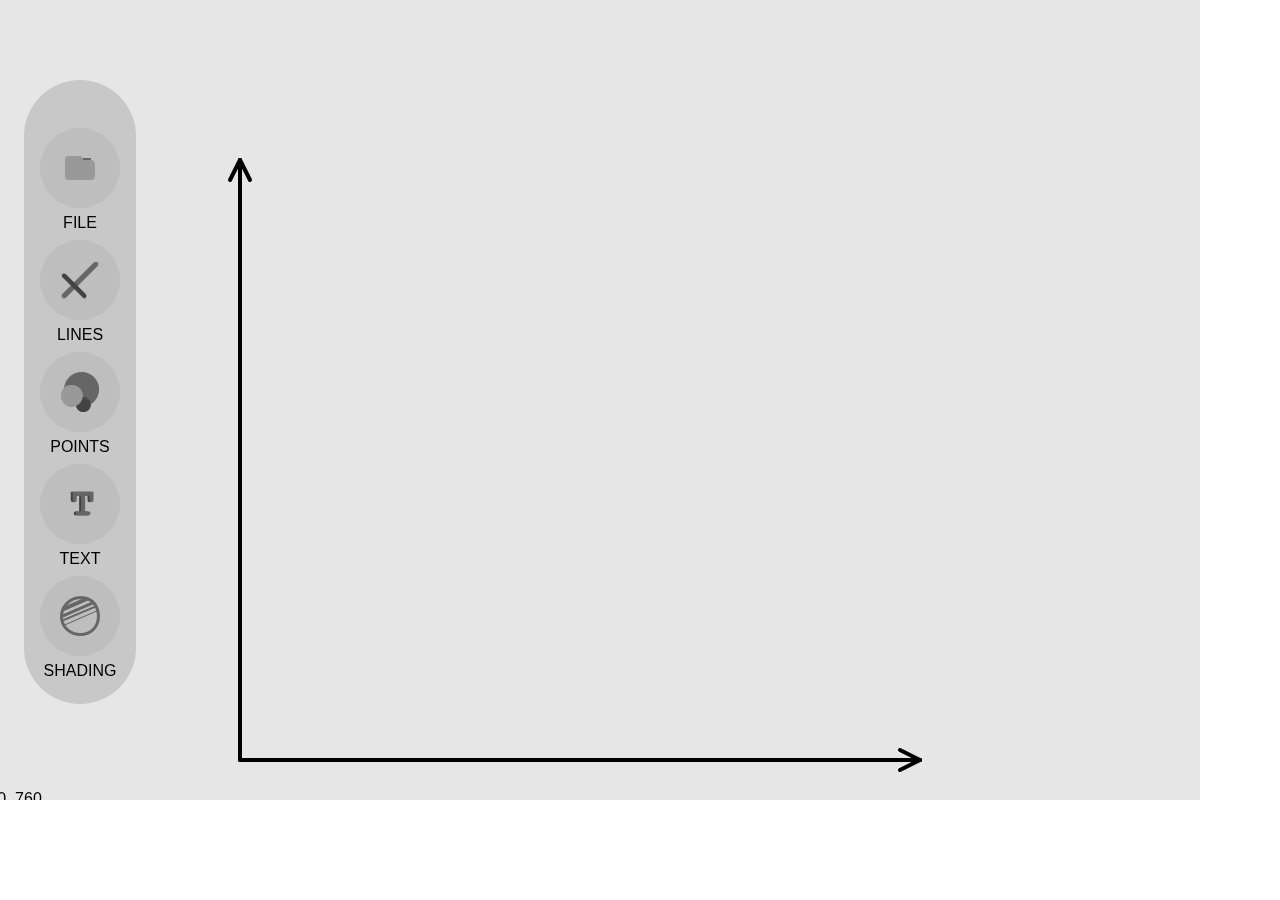
==== index.html @ 9569d72c "init" ====
<html>
<head>
  <meta charset="UTF-8">
  <meta name="viewport" content="width=device-width, initial-scale=1.0">

  <!-- PLEASE NO CHANGES BELOW THIS LINE (UNTIL I SAY SO) -->
  <script language="javascript" type="text/javascript" src="libraries/p5.min.js"></script>
  <script language="javascript" type="text/javascript" src="a_Events.js"></script>
  <script language="javascript" type="text/javascript" src="b_Funcs.js"></script>
  <script language="javascript" type="text/javascript" src="c_Window.js"></script>
  <script language="javascript" type="text/javascript" src="d_Container.js"></script>
  <script language="javascript" type="text/javascript" src="f_Button.js"></script>
  <script language="javascript" type="text/javascript" src="g_Line.js"></script>
  <script language="javascript" type="text/javascript" src="econsgraphsweb.js"></script>
  <!-- OK, YOU CAN MAKE CHANGES BELOW THIS LINE AGAIN -->

  <!-- This line removes any default padding and style.
       You might only need one of these values set. -->
  <style> body { padding: 0; margin: 0; } </style>
</head>

<body>
</body>
</html>
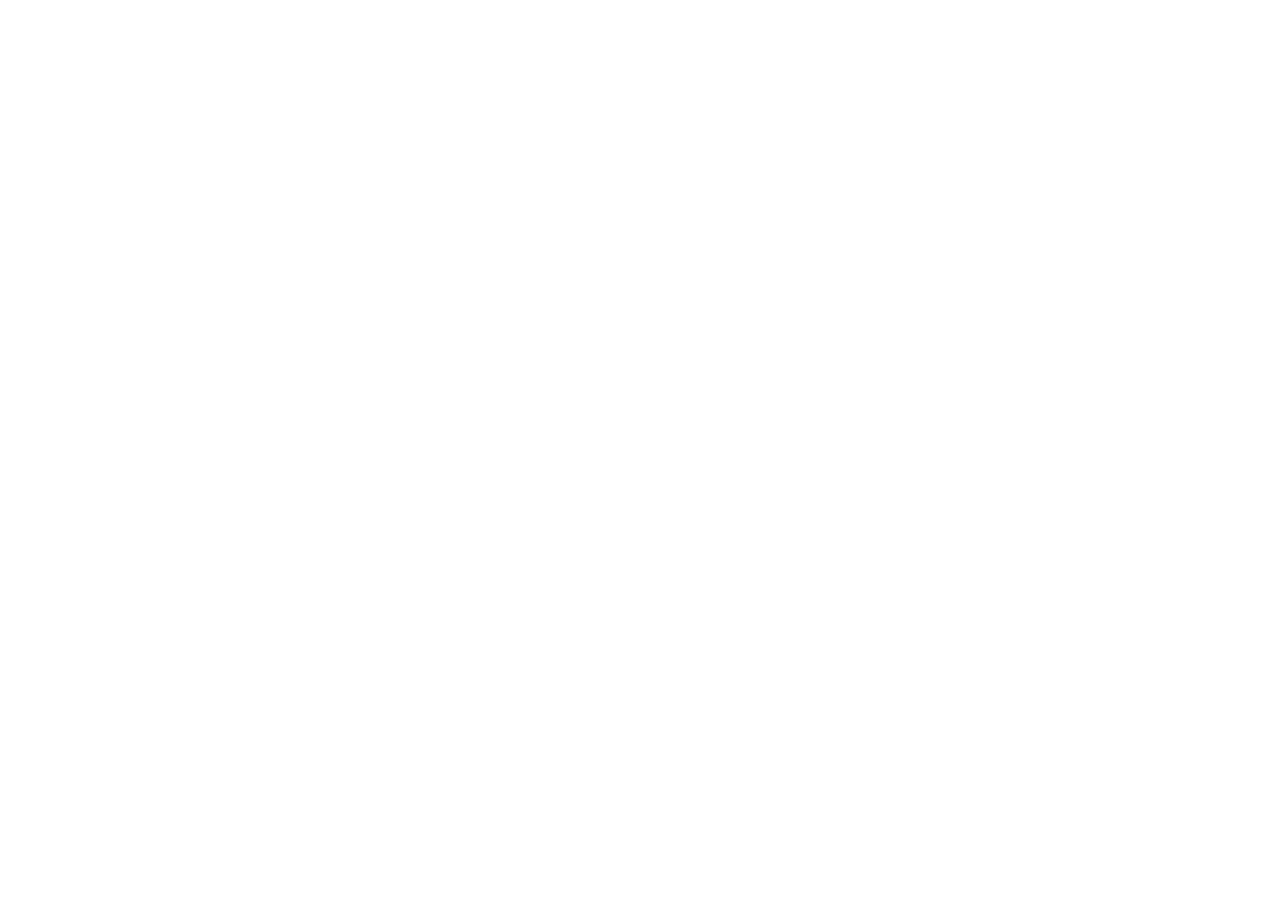
==== commit 8c52b0ba: "javascript is annoying" ====
--- a/index.html
+++ b/index.html
@@ -5,13 +5,16 @@
 
   <!-- PLEASE NO CHANGES BELOW THIS LINE (UNTIL I SAY SO) -->
   <script language="javascript" type="text/javascript" src="libraries/p5.min.js"></script>
-  <script language="javascript" type="text/javascript" src="a_Events.js"></script>
-  <script language="javascript" type="text/javascript" src="b_Funcs.js"></script>
-  <script language="javascript" type="text/javascript" src="c_Window.js"></script>
+  <script language="javascript" type="text/javascript" src="p5js-temp-a_Events7703087982023675068.js"></script>
+  <script language="javascript" type="text/javascript" src="p5js-temp-b_Funcs1109998013830378525.js"></script>
+  <script language="javascript" type="text/javascript" src="p5js-temp-c_Window3055524615601023019.js"></script>
   <script language="javascript" type="text/javascript" src="d_Container.js"></script>
   <script language="javascript" type="text/javascript" src="f_Button.js"></script>
   <script language="javascript" type="text/javascript" src="g_Line.js"></script>
-  <script language="javascript" type="text/javascript" src="econsgraphsweb.js"></script>
+  <script language="javascript" type="text/javascript" src="h_Point.js"></script>
+  <script language="javascript" type="text/javascript" src="p5js-temp-i_Fill7986254663561309971.js"></script>
+  <script language="javascript" type="text/javascript" src="p5js-temp-j_TextBox6428241797879502310.js"></script>
+  <script language="javascript" type="text/javascript" src="p5js-temp-econsgraphsweb3006537493173680251.js"></script>
   <!-- OK, YOU CAN MAKE CHANGES BELOW THIS LINE AGAIN -->
 
   <!-- This line removes any default padding and style.
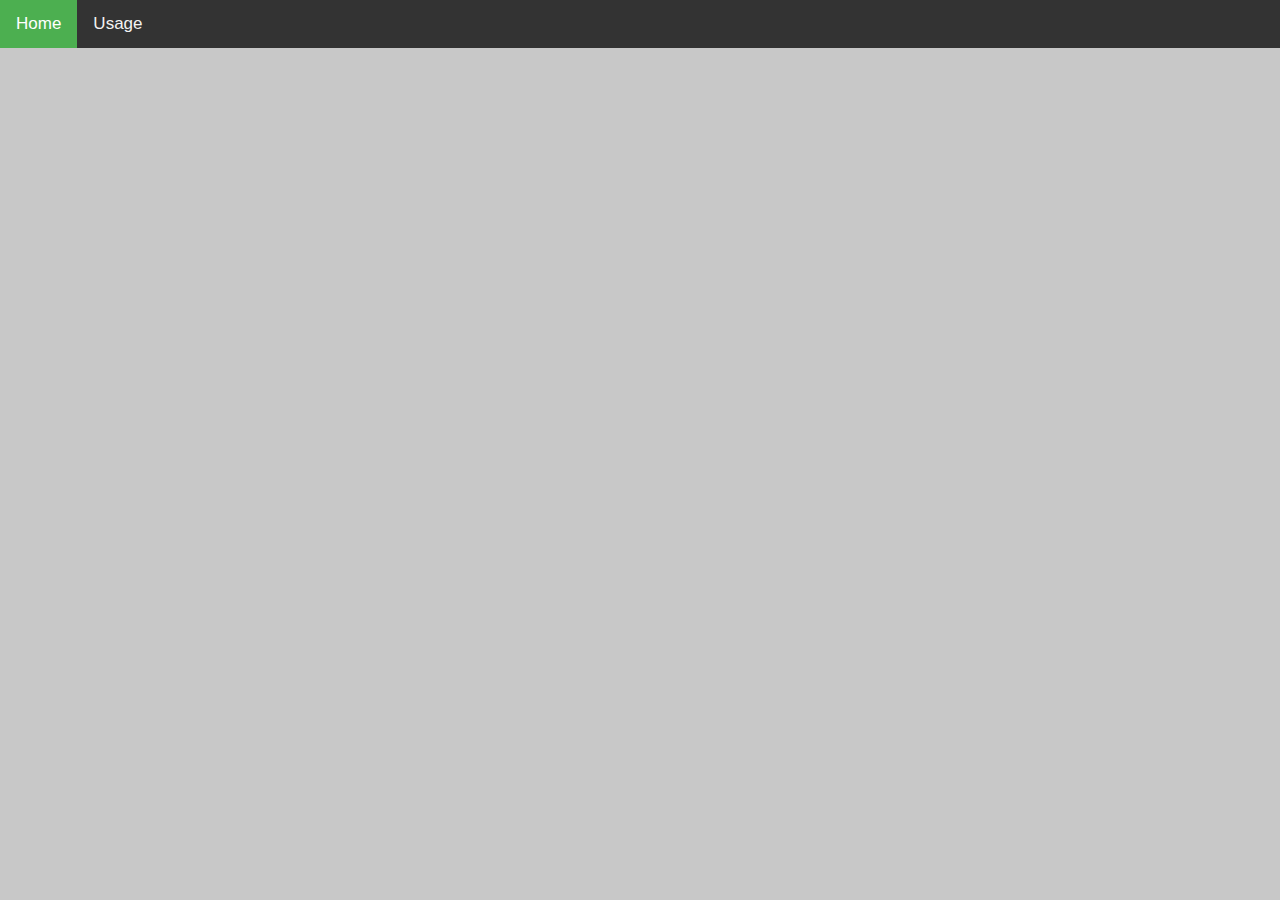
==== commit 03a50776: "added documentation page" ====
--- a/index.html
+++ b/index.html
@@ -1,27 +1,77 @@
 <html>
-<head>
-  <meta charset="UTF-8">
-  <meta name="viewport" content="width=device-width, initial-scale=1.0">
+  <head>
+    <meta charset="UTF-8" />
+    <meta name="viewport" content="width=device-width, initial-scale=1.0" />
+    <link rel="stylesheet" href="main.css" />
+  </head>
 
-  <!-- PLEASE NO CHANGES BELOW THIS LINE (UNTIL I SAY SO) -->
-  <script language="javascript" type="text/javascript" src="libraries/p5.min.js"></script>
-  <script language="javascript" type="text/javascript" src="p5js-temp-a_Events7703087982023675068.js"></script>
-  <script language="javascript" type="text/javascript" src="p5js-temp-b_Funcs1109998013830378525.js"></script>
-  <script language="javascript" type="text/javascript" src="p5js-temp-c_Window3055524615601023019.js"></script>
-  <script language="javascript" type="text/javascript" src="d_Container.js"></script>
-  <script language="javascript" type="text/javascript" src="f_Button.js"></script>
-  <script language="javascript" type="text/javascript" src="g_Line.js"></script>
-  <script language="javascript" type="text/javascript" src="h_Point.js"></script>
-  <script language="javascript" type="text/javascript" src="p5js-temp-i_Fill7986254663561309971.js"></script>
-  <script language="javascript" type="text/javascript" src="p5js-temp-j_TextBox6428241797879502310.js"></script>
-  <script language="javascript" type="text/javascript" src="p5js-temp-econsgraphsweb3006537493173680251.js"></script>
-  <!-- OK, YOU CAN MAKE CHANGES BELOW THIS LINE AGAIN -->
+  <body>
+    <div class="topnav">
+      <a class="active" href="">Home</a>
+      <a href="usage.html">Usage</a>
+    </div>
 
-  <!-- This line removes any default padding and style.
-       You might only need one of these values set. -->
-  <style> body { padding: 0; margin: 0; } </style>
-</head>
-
-<body>
-</body>
+    <div>
+      <script
+        language="javascript"
+        type="text/javascript"
+        src="libraries/p5.min.js"
+      ></script>
+      <script
+        language="javascript"
+        type="text/javascript"
+        src="a_Events.js"
+      ></script>
+      <script
+        language="javascript"
+        type="text/javascript"
+        src="b_Funcs.js"
+      ></script>
+      <script
+        language="javascript"
+        type="text/javascript"
+        src="c_Window.js"
+      ></script>
+      <script
+        language="javascript"
+        type="text/javascript"
+        src="d_Container.js"
+      ></script>
+      <script
+        language="javascript"
+        type="text/javascript"
+        src="f_Button.js"
+      ></script>
+      <script
+        language="javascript"
+        type="text/javascript"
+        src="g_Line.js"
+      ></script>
+      <script
+        language="javascript"
+        type="text/javascript"
+        src="h_Point.js"
+      ></script>
+      <script
+        language="javascript"
+        type="text/javascript"
+        src="i_Fill.js"
+      ></script>
+      <script
+        language="javascript"
+        type="text/javascript"
+        src="j_TextBox2.js"
+      ></script>
+      <script
+        language="javascript"
+        type="text/javascript"
+        src="k_SVG.js"
+      ></script>
+      <script
+        language="javascript"
+        type="text/javascript"
+        src="econsgraphsweb.js"
+      ></script>
+    </div>
+  </body>
 </html>
--- a/main.css
+++ b/main.css
@@ -0,0 +1,44 @@
+body {
+  font-family: arial;
+  padding: 0;
+  margin: 0;
+  background-color: rgb(200, 200, 200);
+}
+input {
+  font-size: 20px;
+  background-color: transparent;
+  border: none;
+  /* text-align: center; */
+}
+
+/* Add a black background color to the top navigation */
+.topnav {
+  background-color: #333;
+  overflow: hidden;
+}
+
+/* Style the links inside the navigation bar */
+.topnav a {
+  float: left;
+  color: #f2f2f2;
+  text-align: center;
+  padding: 14px 16px;
+  text-decoration: none;
+  font-size: 17px;
+}
+
+/* Change the color of links on hover */
+.topnav a:hover {
+  background-color: #ddd;
+  color: black;
+}
+
+/* Add a color to the active/current link */
+.topnav a.active {
+  background-color: #4caf50;
+  color: white;
+}
+
+.docs {
+  margin-left: 100px;
+}
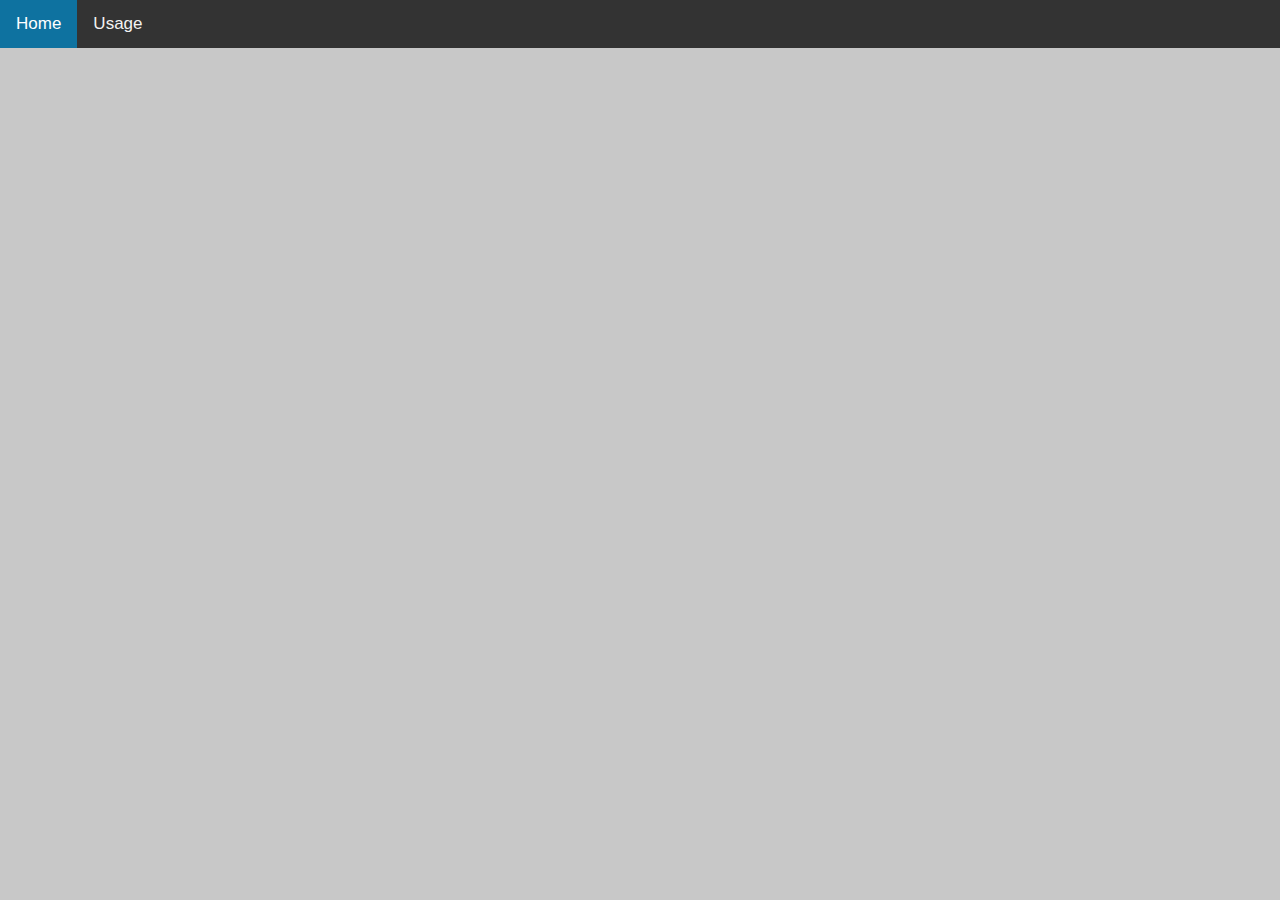
==== commit 652056c2: "yeet" ====
--- a/index.html
+++ b/index.html
@@ -1,5 +1,6 @@
 <html>
   <head>
+    <title>Econs Graphs</title>
     <meta charset="UTF-8" />
     <meta name="viewport" content="width=device-width, initial-scale=1.0" />
     <link rel="stylesheet" href="main.css" />
--- a/main.css
+++ b/main.css
@@ -29,16 +29,17 @@
 
 /* Change the color of links on hover */
 .topnav a:hover {
-  background-color: #ddd;
+  background-color: rgb(167, 167, 167);
   color: black;
 }
 
 /* Add a color to the active/current link */
 .topnav a.active {
-  background-color: #4caf50;
+  background-color: #0e72a0;
   color: white;
 }
 
 .docs {
   margin-left: 100px;
+  margin-right: 100px;
 }
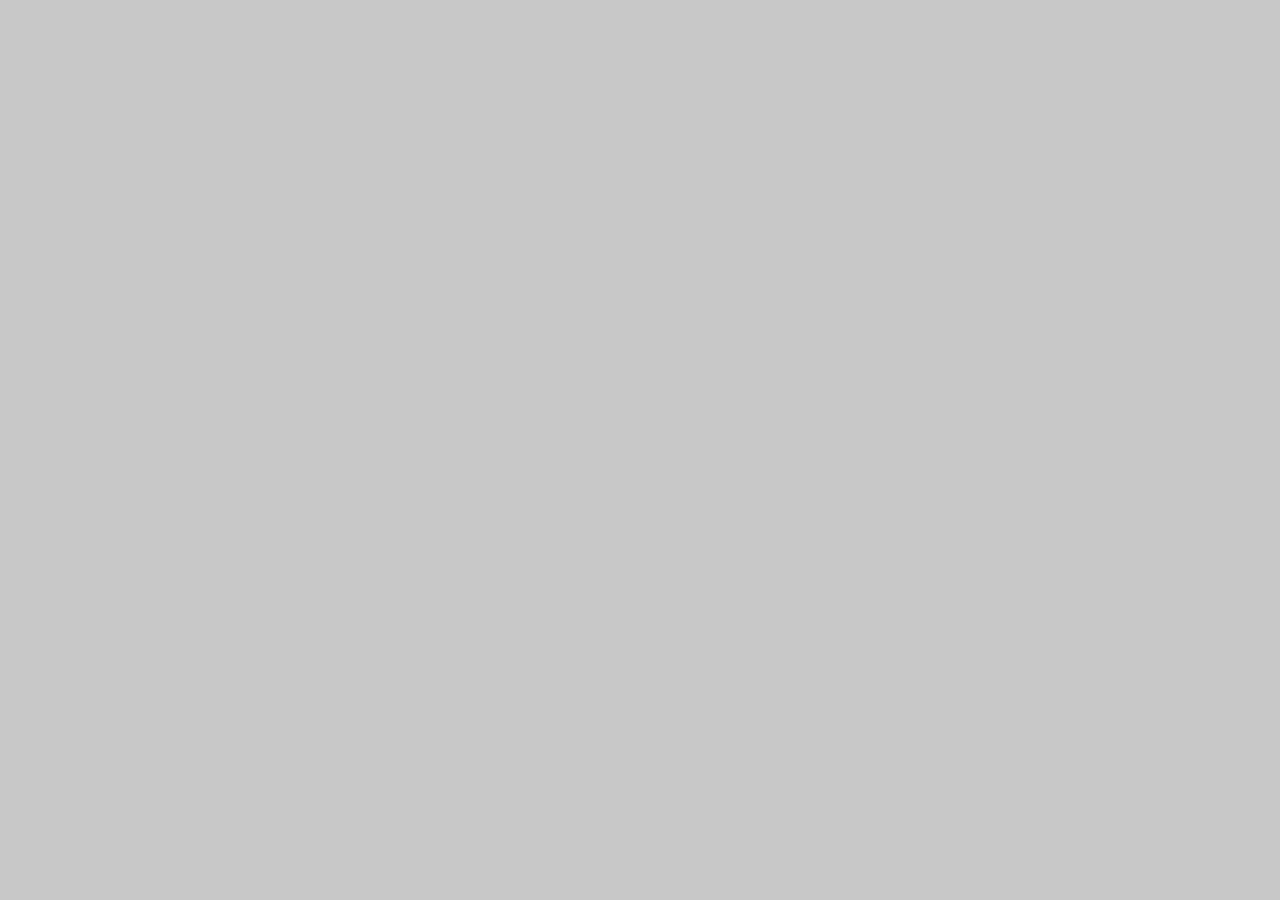
==== commit eb36d0d5: "fix textbox and AS" ====
--- a/index.html
+++ b/index.html
@@ -4,15 +4,24 @@
     <meta charset="UTF-8" />
     <meta name="viewport" content="width=device-width, initial-scale=1.0" />
     <link rel="stylesheet" href="main.css" />
+    <link
+      rel="stylesheet"
+      href="https://cdnjs.cloudflare.com/ajax/libs/font-awesome/4.7.0/css/font-awesome.min.css"
+    />
+    <link
+      href="https://fonts.googleapis.com/css2?family=Nunito&display=swap"
+      rel="stylesheet"
+    />
   </head>
 
   <body>
+    <!--
     <div class="topnav">
       <a class="active" href="">Home</a>
       <a href="usage.html">Usage</a>
     </div>
-
-    <div>
+-->
+    <div class="sketch">
       <script
         language="javascript"
         type="text/javascript"
@@ -21,58 +30,75 @@
       <script
         language="javascript"
         type="text/javascript"
-        src="a_Events.js"
+        src="events.js"
       ></script>
       <script
         language="javascript"
         type="text/javascript"
-        src="b_Funcs.js"
+        src="funcs.js"
       ></script>
       <script
         language="javascript"
         type="text/javascript"
-        src="c_Window.js"
+        src="window.js"
       ></script>
       <script
         language="javascript"
         type="text/javascript"
-        src="d_Container.js"
+        src="container.js"
       ></script>
       <script
         language="javascript"
         type="text/javascript"
-        src="f_Button.js"
+        src="button.js"
       ></script>
       <script
         language="javascript"
         type="text/javascript"
-        src="g_Line.js"
+        src="line.js"
       ></script>
       <script
         language="javascript"
         type="text/javascript"
-        src="h_Point.js"
+        src="point.js"
       ></script>
       <script
         language="javascript"
         type="text/javascript"
-        src="i_Fill.js"
+        src="fill.js"
       ></script>
       <script
         language="javascript"
         type="text/javascript"
-        src="j_TextBox2.js"
+        src="textBox2.js"
       ></script>
       <script
         language="javascript"
         type="text/javascript"
-        src="k_SVG.js"
+        src="SVG.js"
       ></script>
       <script
         language="javascript"
         type="text/javascript"
         src="econsgraphsweb.js"
       ></script>
+
+      <!-- <script
+        language="javascript"
+        type="text/javascript"
+        src="interactions.js"
+      ></script> -->
+
+      <script
+        language="javascript"
+        type="text/javascript"
+        src="newContainer.js"
+      ></script>
+      <script
+        language="javascript"
+        type="text/javascript"
+        src="Quark-API.js"
+      ></script>
     </div>
   </body>
 </html>
--- a/main.css
+++ b/main.css
@@ -4,10 +4,18 @@
   margin: 0;
   background-color: rgb(200, 200, 200);
 }
+
 input {
   font-size: 20px;
   background-color: transparent;
   border: none;
+  /* text-align: center; */
+}
+
+canvas {
+  /*max-width: 1300px;*/
+  margin-left: auto;
+  margin-right: auto;
   /* text-align: center; */
 }
 
@@ -43,3 +51,114 @@
   margin-left: 100px;
   margin-right: 100px;
 }
+/*
+.mainButtonPreset{
+  outline:none;
+  z-index: 2;
+  position: sticky;
+  border: none;
+  background:rgba(200,200,200,0.3);
+  backdrop-filter: blur(5px);
+  width: 70;
+  height:70;
+  border-radius: 50%;
+  box-shadow: 0 5px 8px 0 rgba(0,0,0,0.2), 0 6px 10px 0 rgba(0,0,0,0.19);
+
+}
+.backGroundPencil{
+  background-image: url('image/SDLine.svg');
+  background-position: 50% 50%;
+  background-size: 50%;
+  background-repeat: no-repeat;
+  top: 91%;
+  left:2%;
+}
+*/
+.newMainButtonPreset {
+  position: relative;
+  margin: 10px;
+  width: 50px;
+  height: 50px;
+  border-radius: 50%;
+  background: transparent;
+  outline: none;
+  border: none;
+}
+
+.newSubMainPreset {
+  position: relative;
+  margin: 20px;
+  width: fit-content;
+  min-width: 100px;
+  height: 50px;
+  padding-left: 10px;
+  padding-right: 10px;
+  border-radius: 30px;
+  background: rgb(255, 218, 184);
+  outline: none;
+  border: none;
+  box-shadow: 0 3px 4px 0 rgba(0, 0, 0, 0.13), 0 5px 6px 0 rgba(0, 0, 0, 0.14);
+}
+
+.newSubMainPreset p {
+  font-family: "Nunito";
+  color: rgb(193, 111, 34);
+  font-weight: bold;
+}
+
+.newSubMainPreset:hover {
+  transition-duration: 0.5s;
+  background: rgb(254, 207, 162);
+}
+
+.newMainButtonPreset i {
+  color: rgb(193, 111, 34);
+}
+
+.newMainButtonPreset:hover {
+  transition-duration: 0.5s;
+  background: rgb(240, 218, 186);
+}
+
+.flexWrapContainerMainButton {
+  display: flex;
+  flex-wrap: wrap;
+  flex-direction: column;
+}
+
+.flexWrapContainerSubMain {
+  display: flex;
+  flex-wrap: wrap;
+  flex-direction: row;
+  -webkit-user-select: none; /* Safari */
+  -moz-user-select: none; /* Firefox */
+  -ms-user-select: none; /* IE10+/Edge */
+  user-select: none; /* Standard */
+}
+
+#mainButtonContainer {
+  margin: 10px;
+  position: fixed;
+  z-index: 5;
+  top: 30%;
+  left: 10px;
+  border: 1px solid rgb(250, 237, 225);
+  width: fit-content;
+  background: rgb(255, 218, 184, 0.6);
+  backdrop-filter: blur(15px);
+  border-radius: 40px;
+  box-shadow: 0 3px 6px 0 rgba(0, 0, 0, 0.13), 0 5px 7px 0 rgba(0, 0, 0, 0.14);
+}
+
+#subMainLineContainer {
+  margin: 10px;
+  position: fixed;
+  z-index: 5;
+  top: 1%;
+  left: 17%;
+
+  width: fit-content;
+  background: transparent;
+
+  border-radius: 40px;
+}
